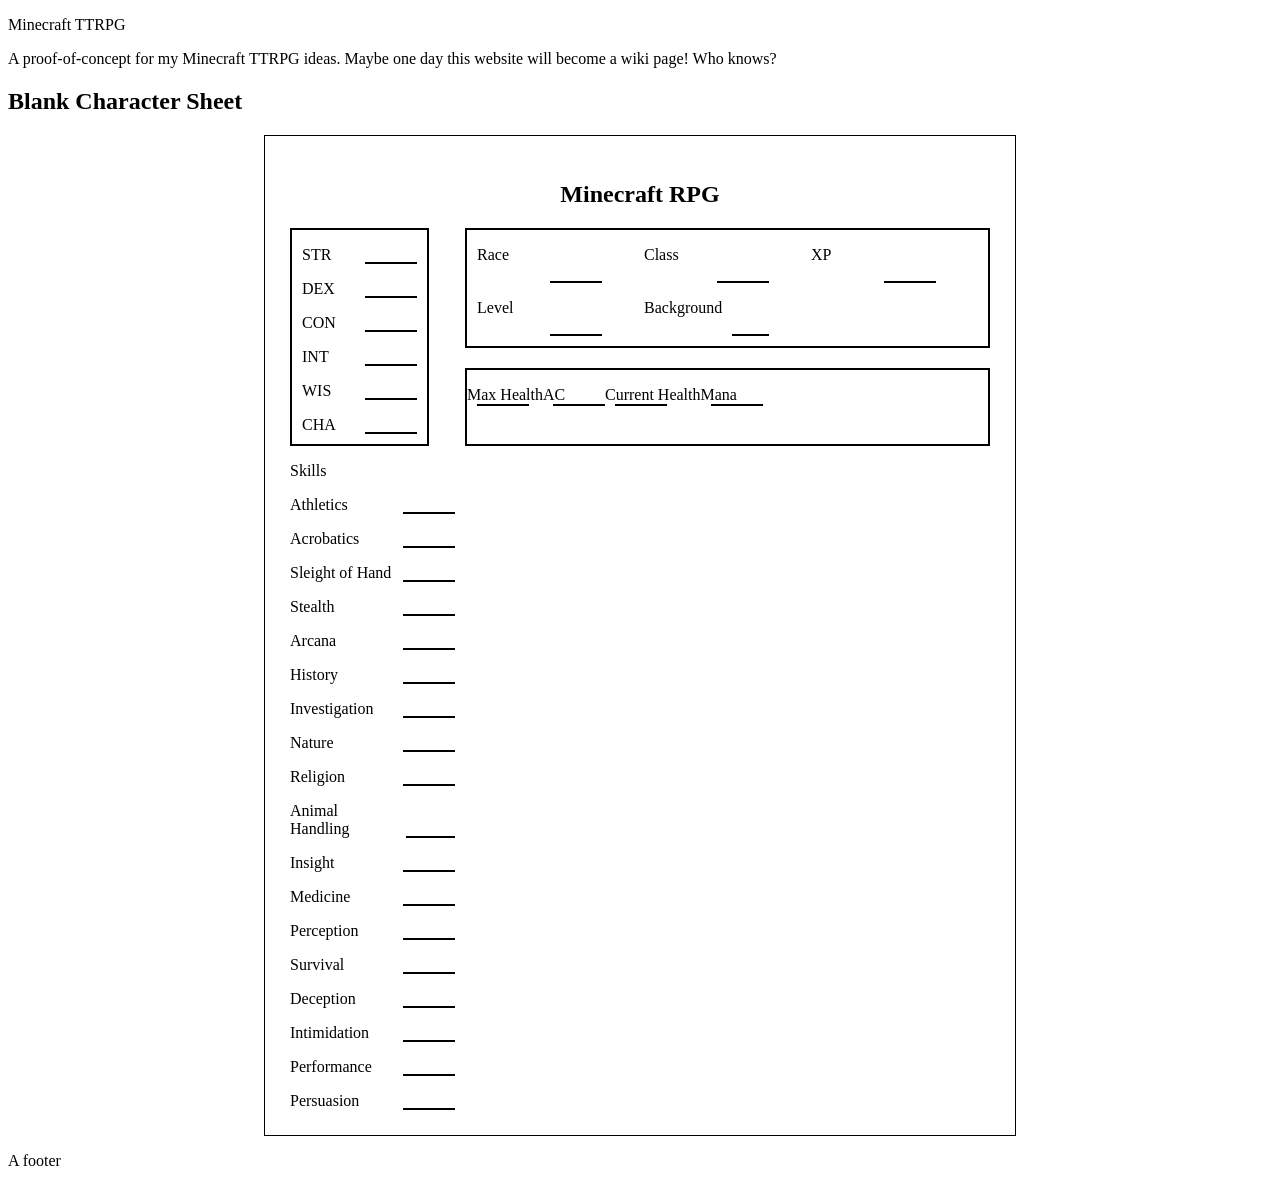
==== minecraftrpg/character-sheet.html @ 7a904f9e "Changes" ====
<!DOCTYPE html>
<html lang="en">
<head>
    <meta charset="UTF-8">
    <meta name="viewport" content="width=device-width, initial-scale=1.0">
    <link rel="stylesheet" href="character-sheet.css">
    <title>Blank Character Sheet | Minecraft RPG</title>
</head>
<body>
    <header>
        <p>Minecraft TTRPG</p>
        <p>A proof-of-concept for my Minecraft TTRPG ideas. Maybe one day this website will become a wiki page! Who knows?</p>
    </header>
    <body>
        <h2>Blank Character Sheet</h2>
        <div id="character-sheet">
            <h2>Minecraft RPG</h2>
            <div id="attributes">
                <div class="input-para">
                    <p>STR</p>
                    <div class="underline"></div>
                </div>
                <div class="input-para">
                    <p>DEX</p>
                    <div class="underline"></div>
                </div>
                <div class="input-para">
                    <p>CON</p>
                    <div class="underline"></div>
                </div>
                <div class="input-para">
                    <p>INT</p>
                    <div class="underline"></div>
                </div>
                <div class="input-para">
                    <p>WIS</p>
                    <div class="underline"></div>
                </div>
                <div class="input-para">
                    <p>CHA</p>
                    <div class="underline"></div>
                </div>
            </div>

            <div id="background">
                <div class="input-para">
                    <p>Race</p>
                    <div class="underline"></div>
                </div>
                <div class="input-para">
                    <p>Class</p>
                    <div class="underline"></div>
                </div>
                <div class="input-para">
                    <p>XP</p>
                    <div class="underline"></div>
                </div>
                <div class="input-para">
                    <p>Level</p>
                    <div class="underline"></div>
                </div>
                <div class="input-para">
                    <p>Background</p>
                    <div class="underline"></div>
                </div>
            </div>

            <div id="health">
                <div class="vert-att">
                    <p>Max Health</p>
                    <div class="underline"></div>
                </div>
                <div class="vert-att">
                    <p>AC</p>
                    <div class="underline"></div>
                </div>
                <div class="vert-att">
                    <p>Current Health</p>
                    <div class="underline"></div>
                </div>
                <div class="vert-att">
                    <p>Mana</p>
                    <div class="underline"></div>
                </div>
            </div>

            <div id="skills">
                <p>Skills</p>
                <div class="input-para">
                    <p>Athletics</p>
                    <div class="underline"></div>
                </div>
                <div class="input-para">
                    <p>Acrobatics</p>
                    <div class="underline"></div>
                </div>
                <div class="input-para">
                    <p>Sleight of Hand</p>
                    <div class="underline"></div>
                </div>
                <div class="input-para">
                    <p>Stealth</p>
                    <div class="underline"></div>
                </div>
                <div class="input-para">
                    <p>Arcana</p>
                    <div class="underline"></div>
                </div>
                <div class="input-para">
                    <p>History</p>
                    <div class="underline"></div>
                </div>
                <div class="input-para">
                    <p>Investigation</p>
                    <div class="underline"></div>
                </div>
                <div class="input-para">
                    <p>Nature</p>
                    <div class="underline"></div>
                </div>
                <div class="input-para">
                    <p>Religion</p>
                    <div class="underline"></div>
                </div>
                <div class="input-para">
                    <p>Animal Handling</p>
                    <div class="underline"></div>
                </div>
                <div class="input-para">
                    <p>Insight</p>
                    <div class="underline"></div>
                </div>
                <div class="input-para">
                    <p>Medicine</p>
                    <div class="underline"></div>
                </div>
                <div class="input-para">
                    <p>Perception</p>
                    <div class="underline"></div>
                </div>
                <div class="input-para">
                    <p>Survival</p>
                    <div class="underline"></div>
                </div>
                <div class="input-para">
                    <p>Deception</p>
                    <div class="underline"></div>
                </div>
                <div class="input-para">
                    <p>Intimidation</p>
                    <div class="underline"></div>
                </div>
                <div class="input-para">
                    <p>Performance</p>
                    <div class="underline"></div>
                </div>
                <div class="input-para">
                    <p>Persuasion</p>
                    <div class="underline"></div>
                </div>
            </div>

            <div id="weapons">

            </div>

            <div id="proficiencies">

            </div>

            <div id="equipment">

            </div>

            <div id="tree-skills">

            </div>

            <div id="backstory">

            </div>

            <div id="personality">

            </div>
        </div>
    </body>
    <footer>
        <p>A footer</p>
    </footer>
</body>
</html>
---- minecraftrpg/character-sheet.css ----
p {
    margin-bottom: 0;
}
#character-sheet {
    border: 1px solid black;
    width: 700px;
    margin: 0 auto;
    display: grid;
    grid-template-columns: 1fr 2fr 1fr;
    padding: 25px;
}
#character-sheet h2 {
    text-align: center;
    grid-column: 1/4;
}
#attributes {
    border: 2px solid black;
    width: 125px;
    padding-bottom: 10px;
    padding-left: 10px;
    grid-row: 2/4;
}
.underline {
    border: 1px solid black;
    width: 50px;
    height: 0px;
    margin-top: auto;
    margin-left: 10px;
}
.input-para {
    display: flex;
    justify-content: space-between;
    padding-right: 10px;
}
#background {
    grid-column: 2/4;
    border: 2px solid black;
    display: grid;
    grid-template-columns: 1fr 1fr 1fr;
    padding: 10px;
    padding-top: 0;
}
#background .input-para {
    width: 125px;
}
#health {
    grid-column: 2/4;
    border: 2px solid black;
    margin-top: 20px;
    display: flex;
}
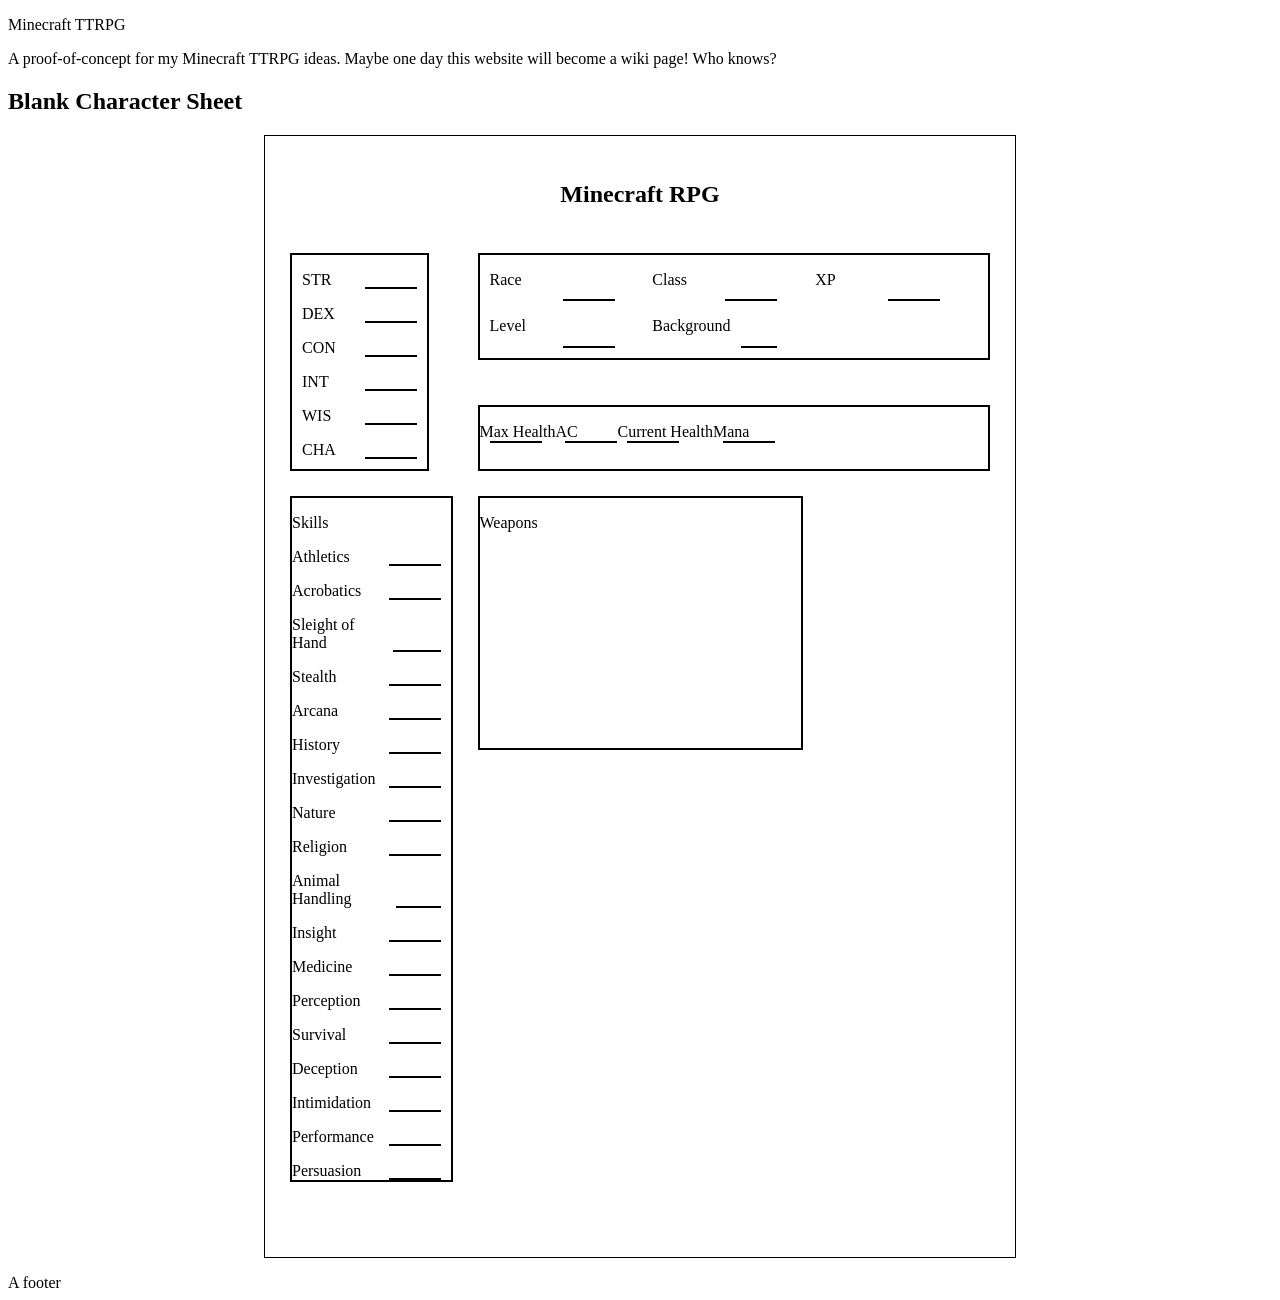
==== commit 3140e2c7: "Fixes to a lot of things after the Refactor, added new stuff" ====
--- a/minecraftrpg/character-sheet.html
+++ b/minecraftrpg/character-sheet.html
@@ -161,7 +161,7 @@
             </div>
 
             <div id="weapons">
-
+                <p>Weapons</p>
             </div>
 
             <div id="proficiencies">
--- a/minecraftrpg/character-sheet.css
+++ b/minecraftrpg/character-sheet.css
@@ -7,6 +7,8 @@
     margin: 0 auto;
     display: grid;
     grid-template-columns: 1fr 2fr 1fr;
+    column-gap: 25px;
+    row-gap: 25px;
     padding: 25px;
 }
 #character-sheet h2 {
@@ -48,4 +50,11 @@
     border: 2px solid black;
     margin-top: 20px;
     display: flex;
+}
+#skills {
+    border: 2px solid black;
+}
+#weapons {
+    border: 2px solid black;
+    height: 250px;
 }
